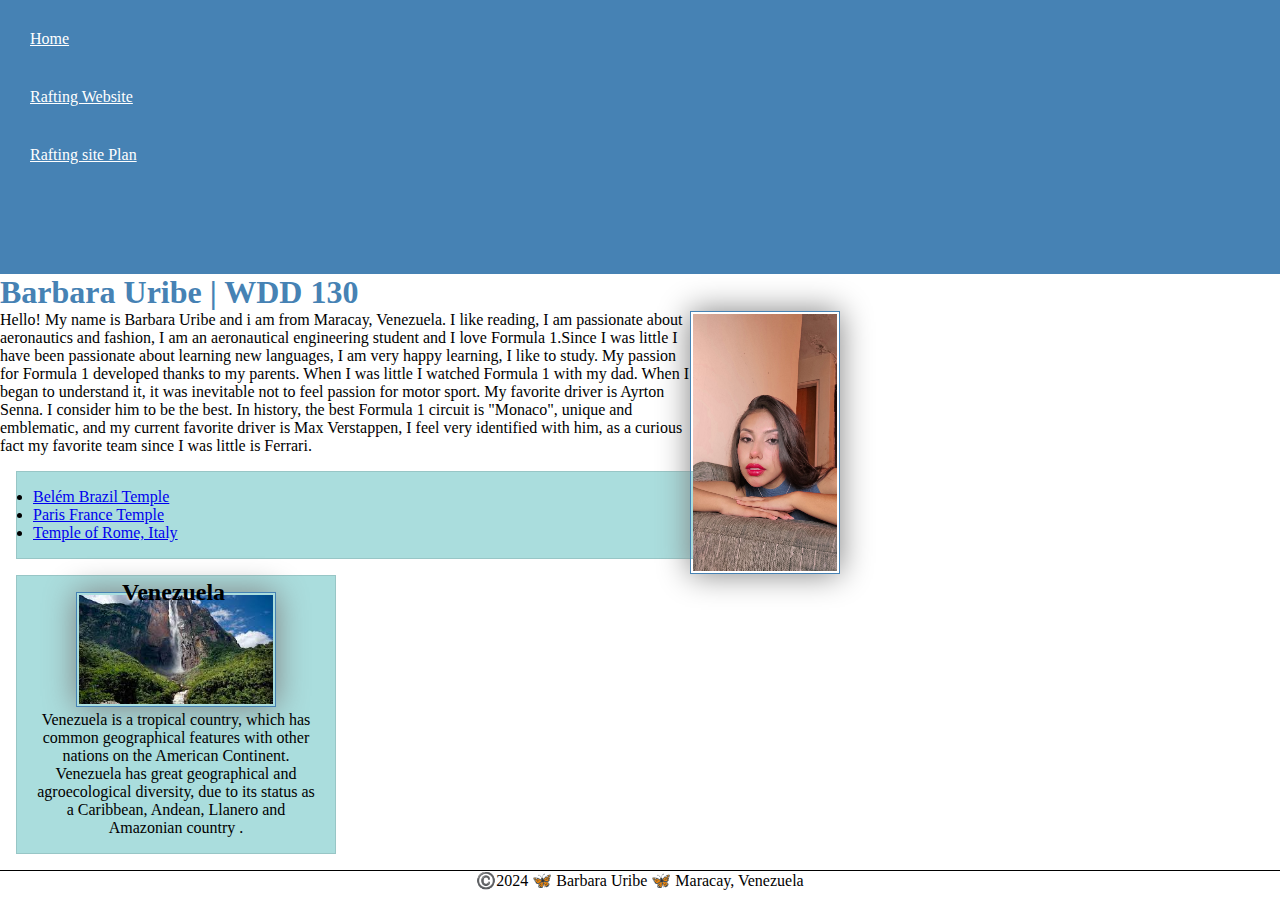
==== index.html @ ca065744 "done" ====
<!DOCTYPE html>
<html lang="en-Us">
<head>
    <meta charset="UTF-8">
    <meta name="viewport" content="width=device-width, initial-scale=1.0">
    <title>Barbara Uribe | WDD 130</title>
    <meta name="description" content="Barbara Uribe WDD 130 - Presentation page.">
    <meta name="author" content="Barbara Uribe">
    <link rel="stylesheet" href="styles/styles.css">
</head>
<body>
    <header>
        <nav>
            <a href="#">Home</a>
            <a href="wwr/">Rafting Website</a>
            <a href="wwr/site-plan-rafting.html">Rafting site Plan</a>
            <a href="https://linkedin.com"></a>
            <a href="https://facebook.com"></a>
        </nav>
    </header>
    <main>
        <h1>Barbara Uribe | WDD 130</h1>
        <img src="images/profile.jpg" alt="Hello, my name is Barbara Uribe " width="200"> 
        <p>Hello! My name is Barbara Uribe and i am from Maracay, Venezuela. I like reading, I am passionate about aeronautics and fashion, I am an aeronautical engineering student and I love Formula 1.Since I was little I have been passionate about learning new languages, I am very happy learning, I like to study. My passion for Formula 1 developed thanks to my parents. When I was little I watched Formula 1 with my dad. When I began to understand it, it was inevitable not to feel passion for motor sport. My favorite driver is Ayrton Senna. I consider him to be the best. In history, the best Formula 1 circuit is "Monaco", unique and emblematic, and my current favorite driver is Max Verstappen, I feel very identified with him, as a curious fact my favorite team since I was little is Ferrari. </p>
        <ul class="box">
            <li><a href="https://www.churchofjesuschrist.org/temples/details/belem-brazil-temple?lang=spa" target="_blank">Belém Brazil Temple</a></li>
            <li><a href="https://www.churchofjesuschrist.org/temples/details/paris-france-temple?lang=spa" target="_blank">Paris France Temple</a></li>
            <li><a href="https://www.churchofjesuschrist.org/temples/details/rome-italy-temple?lang=spa" target="_blank">Temple of Rome, Italy</a></li>
        </ul>
    </main>   
    <aside class="box">
        <h2>Venezuela</h2>
        <img src="images/Venezuela.jpg" alt="Venezuela landscape">
        <p>Venezuela is a tropical country, which has common geographical features with other nations on the American Continent. Venezuela has great geographical and agroecological diversity, due to its status as a Caribbean, Andean, Llanero and Amazonian country .</p>
    </aside>
    <footer>
        <p>©️2024 🦋 Barbara Uribe 🦋 Maracay, Venezuela</p>
    </footer>
</body>
<!-- Last modified: 02/13/2024-->
</html>
---- styles/styles.css ----
* {
    margin: 0;
    padding: 0;
    box-sizing: border-box;
}
nav {
    background-color: steelblue;
    padding: 10px;
}
nav a {
    color: white;
    display: block;
    padding: 20px;
}
h1 {
    color: steelblue;
}
img {
    width: 150px;
    height: auto;
    border: 1px solid steelblue;
    padding: 2px;
    box-shadow: 0 0 30px gray;
}
p {padding: 0;}
main {
    max-width: 840px;
}
aside {
    width: 20rem;
    margin: 1rem;
    border: 1px solid rgba(0, 0, 0, 0.2); /* 1 */
    padding: 1rem;
    background-color: #eee;
    color: #333;
    text-align: center;
}
aside img {
    width: 200px;
    height: auto;
}
main img {
    width: 150px;
    height: auto;
    float: right;
}
footer {
    margin-top: 15px;
    border-top: 1px solid#000;
    text-align: center;
}
/* Class Selectors */
.box {
    margin: 1rem;
    border: 1px solid rgba(0, 0, 0,.1);
    padding: 1rem;
    background-color: #add;
    color: #000;
}
aside {
    position: relative;
    width: 20em;
    text-align: center;
}
aside h2 {
    position: absolute;
    top: 3px;
    left: 105px;
}
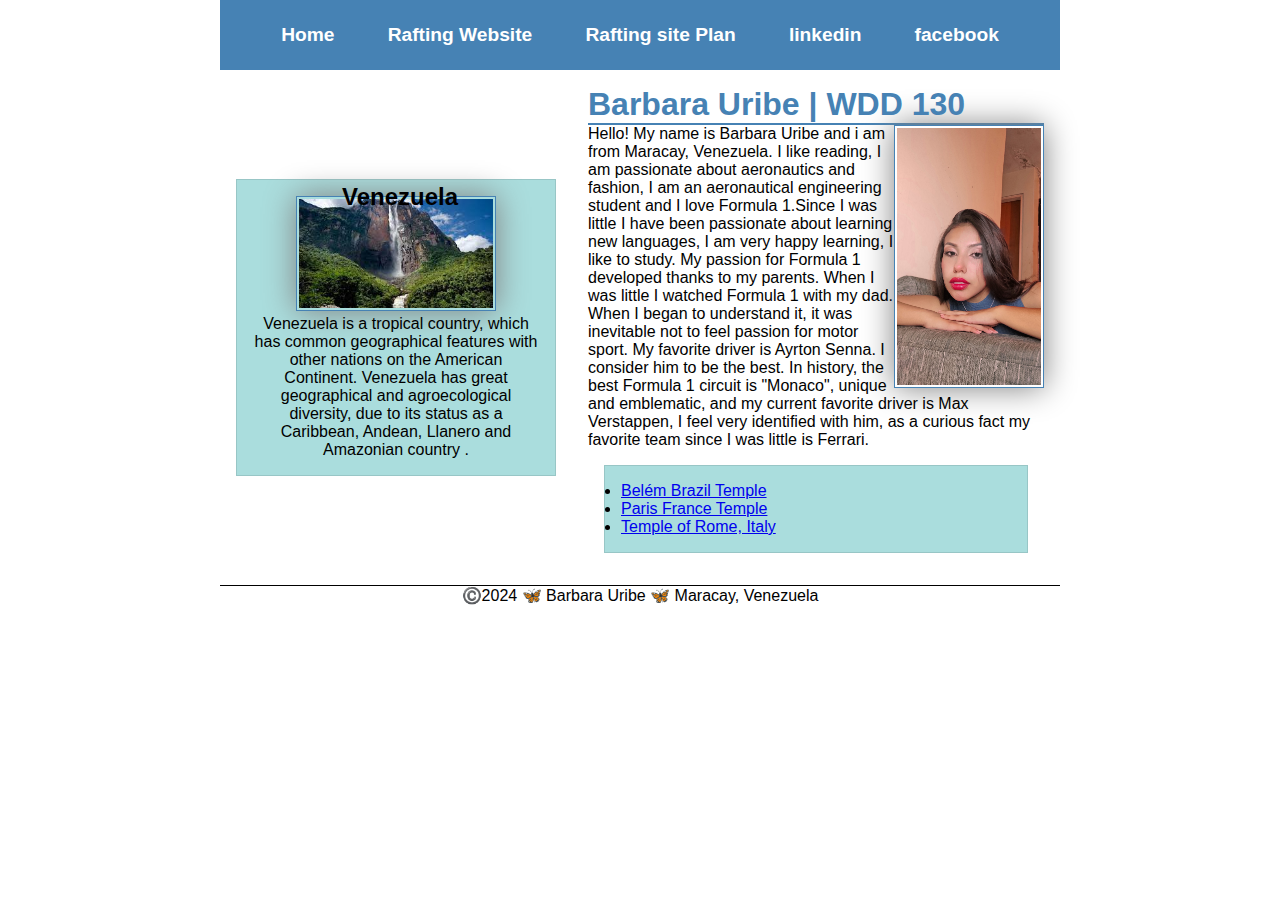
==== commit e835286c: "done" ====
--- a/index.html
+++ b/index.html
@@ -14,28 +14,30 @@
             <a href="#">Home</a>
             <a href="wwr/">Rafting Website</a>
             <a href="wwr/site-plan-rafting.html">Rafting site Plan</a>
-            <a href="https://linkedin.com"></a>
-            <a href="https://facebook.com"></a>
+            <a href="https://linkedin.com">linkedin</a>
+            <a href="https://www.facebook.com/barbara.uribe.125">facebook</a>
         </nav>
     </header>
-    <main>
-        <h1>Barbara Uribe | WDD 130</h1>
-        <img src="images/profile.jpg" alt="Hello, my name is Barbara Uribe " width="200"> 
-        <p>Hello! My name is Barbara Uribe and i am from Maracay, Venezuela. I like reading, I am passionate about aeronautics and fashion, I am an aeronautical engineering student and I love Formula 1.Since I was little I have been passionate about learning new languages, I am very happy learning, I like to study. My passion for Formula 1 developed thanks to my parents. When I was little I watched Formula 1 with my dad. When I began to understand it, it was inevitable not to feel passion for motor sport. My favorite driver is Ayrton Senna. I consider him to be the best. In history, the best Formula 1 circuit is "Monaco", unique and emblematic, and my current favorite driver is Max Verstappen, I feel very identified with him, as a curious fact my favorite team since I was little is Ferrari. </p>
-        <ul class="box">
-            <li><a href="https://www.churchofjesuschrist.org/temples/details/belem-brazil-temple?lang=spa" target="_blank">Belém Brazil Temple</a></li>
-            <li><a href="https://www.churchofjesuschrist.org/temples/details/paris-france-temple?lang=spa" target="_blank">Paris France Temple</a></li>
-            <li><a href="https://www.churchofjesuschrist.org/temples/details/rome-italy-temple?lang=spa" target="_blank">Temple of Rome, Italy</a></li>
-        </ul>
-    </main>   
-    <aside class="box">
-        <h2>Venezuela</h2>
-        <img src="images/Venezuela.jpg" alt="Venezuela landscape">
-        <p>Venezuela is a tropical country, which has common geographical features with other nations on the American Continent. Venezuela has great geographical and agroecological diversity, due to its status as a Caribbean, Andean, Llanero and Amazonian country .</p>
-    </aside>
+    <div class="grid">
+        <main>
+            <h1>Barbara Uribe | WDD 130</h1>
+            <img src="images/profile.jpg" alt="Hello, my name is Barbara Uribe " width="200"> 
+            <p>Hello! My name is Barbara Uribe and i am from Maracay, Venezuela. I like reading, I am passionate about aeronautics and fashion, I am an aeronautical engineering student and I love Formula 1.Since I was little I have been passionate about learning new languages, I am very happy learning, I like to study. My passion for Formula 1 developed thanks to my parents. When I was little I watched Formula 1 with my dad. When I began to understand it, it was inevitable not to feel passion for motor sport. My favorite driver is Ayrton Senna. I consider him to be the best. In history, the best Formula 1 circuit is "Monaco", unique and emblematic, and my current favorite driver is Max Verstappen, I feel very identified with him, as a curious fact my favorite team since I was little is Ferrari. </p>
+            <ul class="box">
+                <li><a href="https://www.churchofjesuschrist.org/temples/details/belem-brazil-temple?lang=spa" target="_blank">Belém Brazil Temple</a></li>
+                <li><a href="https://www.churchofjesuschrist.org/temples/details/paris-france-temple?lang=spa" target="_blank">Paris France Temple</a></li>
+                <li><a href="https://www.churchofjesuschrist.org/temples/details/rome-italy-temple?lang=spa" target="_blank">Temple of Rome, Italy</a></li>
+            </ul>
+        </main>   
+        <aside class="box">
+            <h2>Venezuela</h2>
+            <img src="images/Venezuela.jpg" alt="Venezuela landscape">
+            <p>Venezuela is a tropical country, which has common geographical features with other nations on the American Continent. Venezuela has great geographical and agroecological diversity, due to its status as a Caribbean, Andean, Llanero and Amazonian country .</p>
+        </aside>
+    </div>
     <footer>
         <p>©️2024 🦋 Barbara Uribe 🦋 Maracay, Venezuela</p>
     </footer>
 </body>
-<!-- Last modified: 02/13/2024-->
+<!--  Last modified: 01/24/2023-->
 </html>--- a/styles/styles.css
+++ b/styles/styles.css
@@ -50,6 +50,9 @@
     text-align: center;
 }
 /* Class Selectors */
+body {
+    font-family: Arial, Helvetica, sans-serif;
+}
 .box {
     margin: 1rem;
     border: 1px solid rgba(0, 0, 0,.1);
@@ -66,4 +69,43 @@
     position: absolute;
     top: 3px;
     left: 105px;
+}
+header, .grid, footer {
+    max-width: 840px;
+    margin: 0 auto;
+}
+nav {
+    background-color: steelblue;
+    padding: 1rem;
+    display: flex;
+    justify-content: space-evenly;
+    align-items: center;
+}
+nav a {
+    display: block;
+    padding: 0.5rem;
+    text-decoration: none;
+    font-size: 1.2rem;
+    font-weight: 700;
+    color: #fff; /% shorthand for white %/
+}
+h1 {
+    color: steelblue;
+    border-bottom: 2px solid steelblue;
+}
+.grid {
+    display: grid;
+    align-items: center;
+}
+
+main {
+    grid-column: 2/3;
+    margin: 1rem;
+}
+
+aside {
+    width: 20rem;
+    position: relative;
+    grid-column: 1/2;
+    grid-row: 1/2;
 }